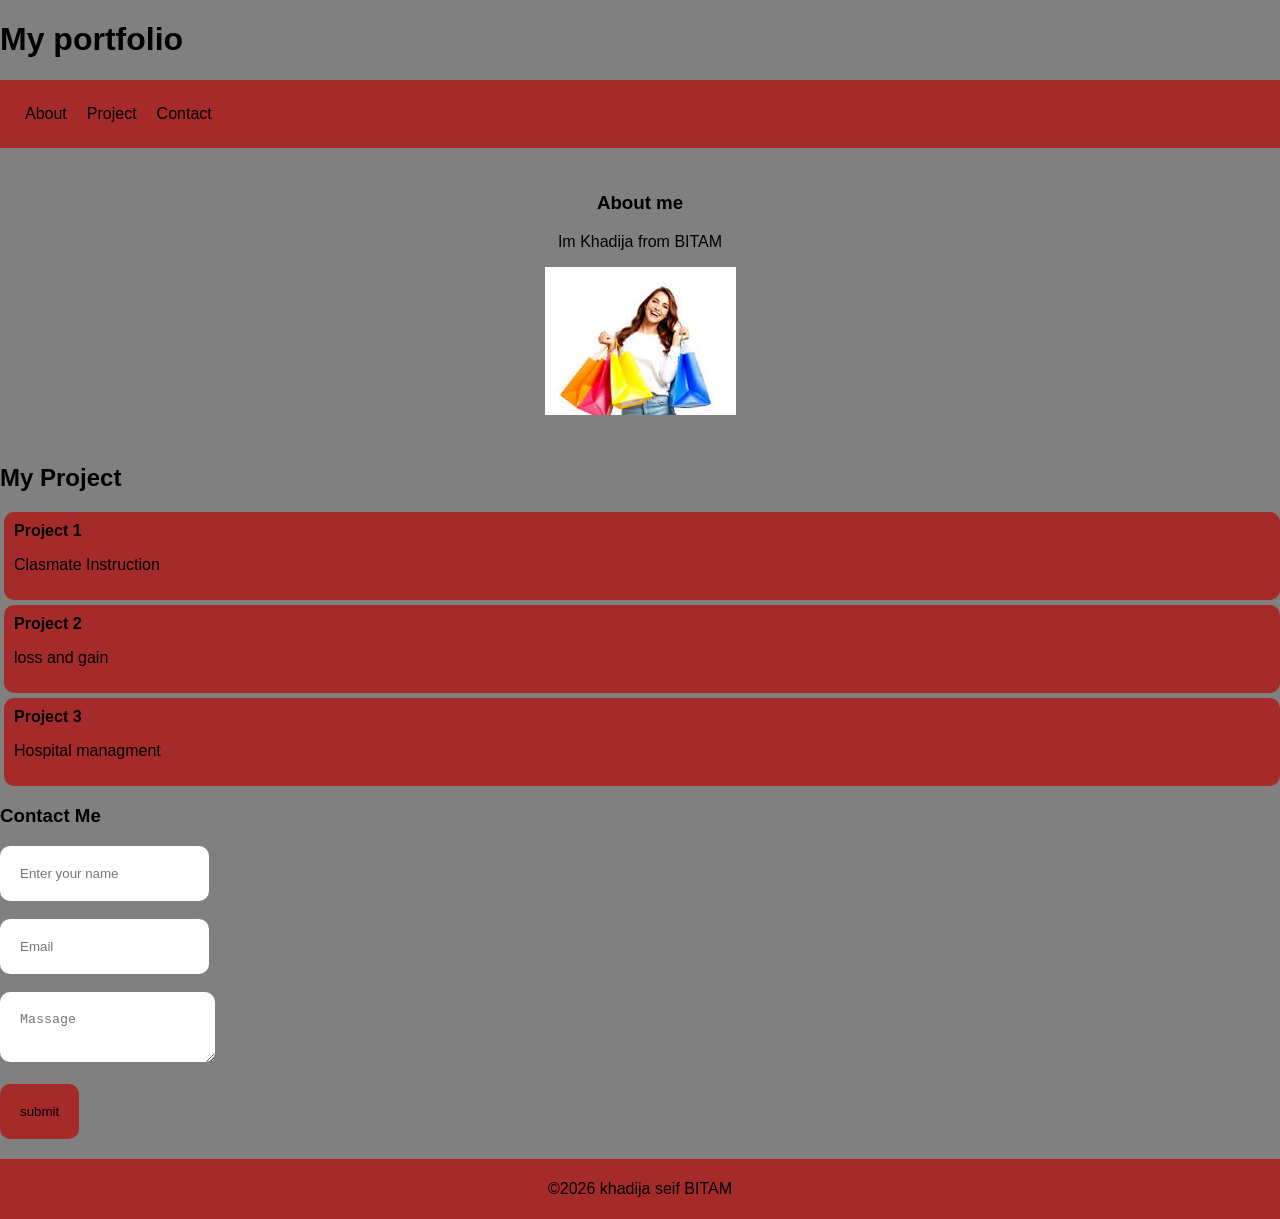
==== Index.htm @ d50fb9cf "my submission" ====
<!DOCTYPE html>
<html lang="en">
<head>
    
    <title>portfolio</title>
    <link rel="stylesheet" href="style.css">
</head>
  <h1>My portfolio</h1>
  <body>
    <header>
    <nav>
      <a href="About.htm">About</a>
      <a href="Project">Project</a>
      <a href="Contact.html">Contact</a>
  </nav>
 </header>

 <main>
    <section id="About">
        <h3>About me</h3>
        <p>Im Khadija from BITAM </p>
        <img src="picha.jpg"alt ="photo">
</section>

<section id ="Project">
    <h2>My Project</h2>

<div class="grid">
    <div class="card">
        <b>Project 1 </b>
        <p>Clasmate Instruction</p>
    </div>
    <div class="card">
        <b> Project 2</b>
        <p>loss and gain</p>
    </div>
    
    <div class="card">
        <b>Project 3</b>
        <p>Hospital managment</p>

</div>
</div>
</section>

<section id="Contact">
    <h3>Contact Me</h3>

    <form>
        <input type="text" placeholder="Enter your name"><br><br>
        <input type="email" placeholder="Email"><br><br>
        <textarea placeholder="Massage"></textarea><br><br>
        <button type="submit"> submit</button><br>
    </form>
    </section>
    </main>
    

    <footer>
        <p> &copy;2026 khadija seif BITAM</p>
</footer>
<script src="app.js"></script>




    



 </main>
  </body>
 

    
    

</html>
---- style.css ----
body{
    font-family: Arial;
    background-color:gray;
    margin: auto;
}

header{
    display: flex;
    align-items: center;
    background-color:brown;
    text-decoration: solid;
    color:black;
    justify-content: space-between;
    padding: 15px 15px;

}
 nav a{
    margin: 10px;
    color:black;
    text-decoration: none;
    text-align: justify;
    
 }

 nav{
   display: flex;
   
 }

 #About{
    padding:2%;
    text-align: center;
 }
 .grid{
   display: grid;
   gap: 5px;
   margin-left: 4px;
   

}

.card{
   background-color:brown;
   border-radius: 10px;
   padding: 10px;
}

 
 form{

   gap: 20px;
}
   
 input,textarea,button{
   padding: 20px;
   border: 2px;
   border-radius: 10px;

 }

 footer{
   text-align: center;
   background-color:brown;
   padding: 5px 5px;
   
 }

 button{
   background-color:brown;
   margin-bottom: 20px;
   color: black;
   cursor: pointer;
 }
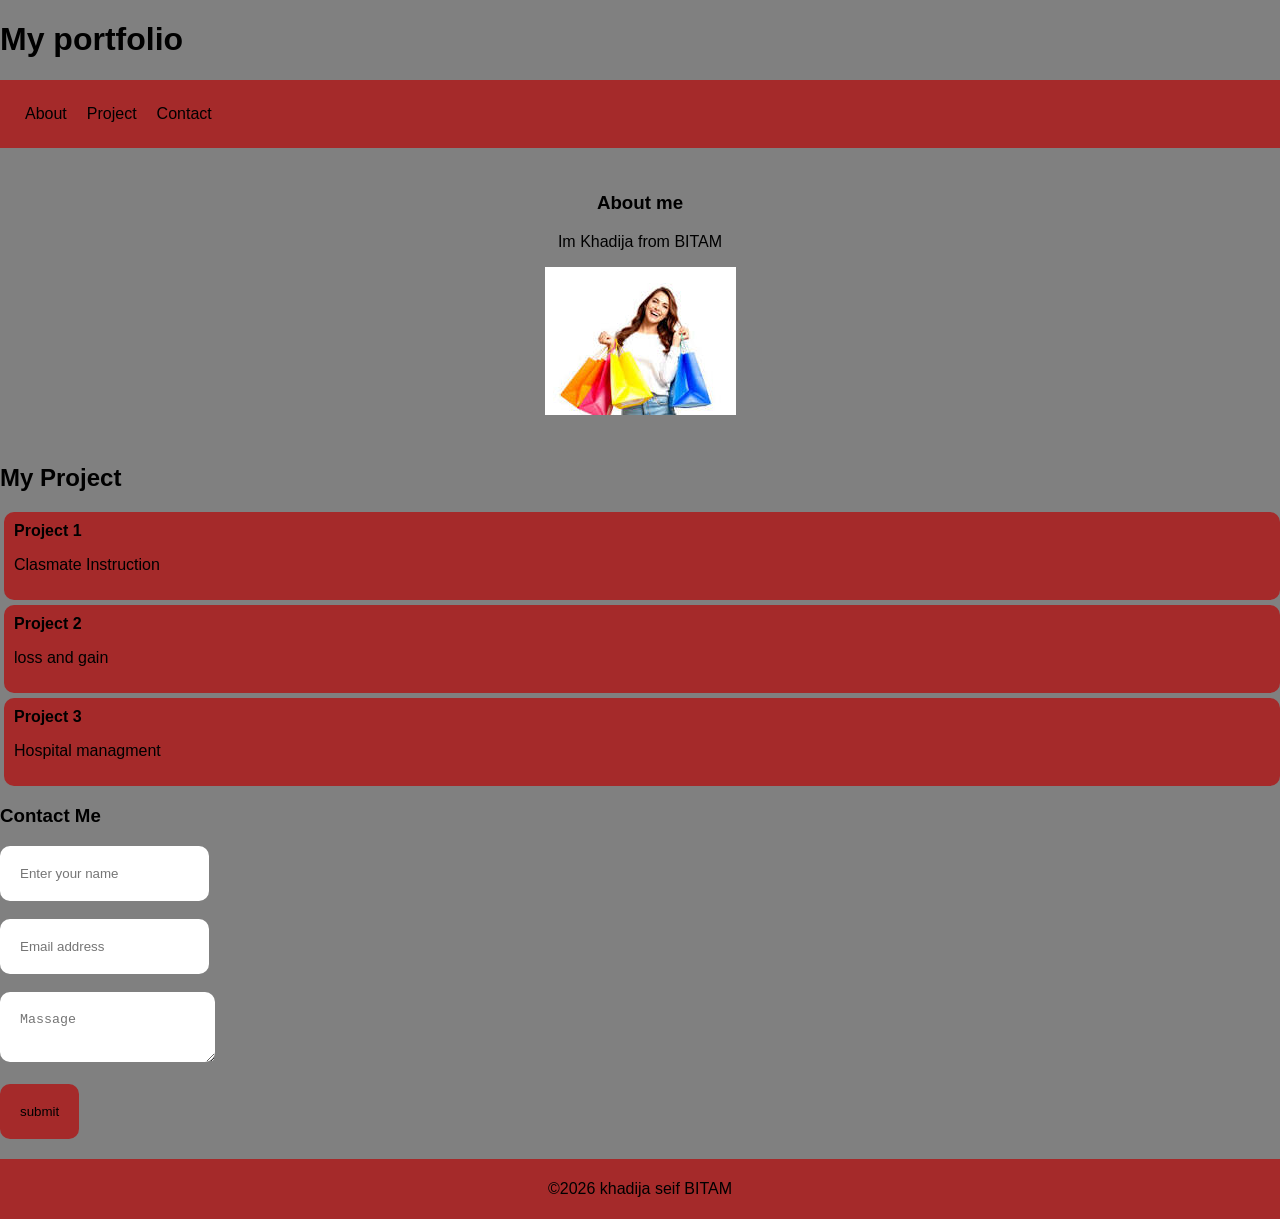
==== commit 21f19f9d: "Project push" ====
--- a/Index.htm
+++ b/Index.htm
@@ -48,7 +48,7 @@
 
     <form>
         <input type="text" placeholder="Enter your name"><br><br>
-        <input type="email" placeholder="Email"><br><br>
+        <input type="email" placeholder="Email address"><br><br>
         <textarea placeholder="Massage"></textarea><br><br>
         <button type="submit"> submit</button><br>
     </form>
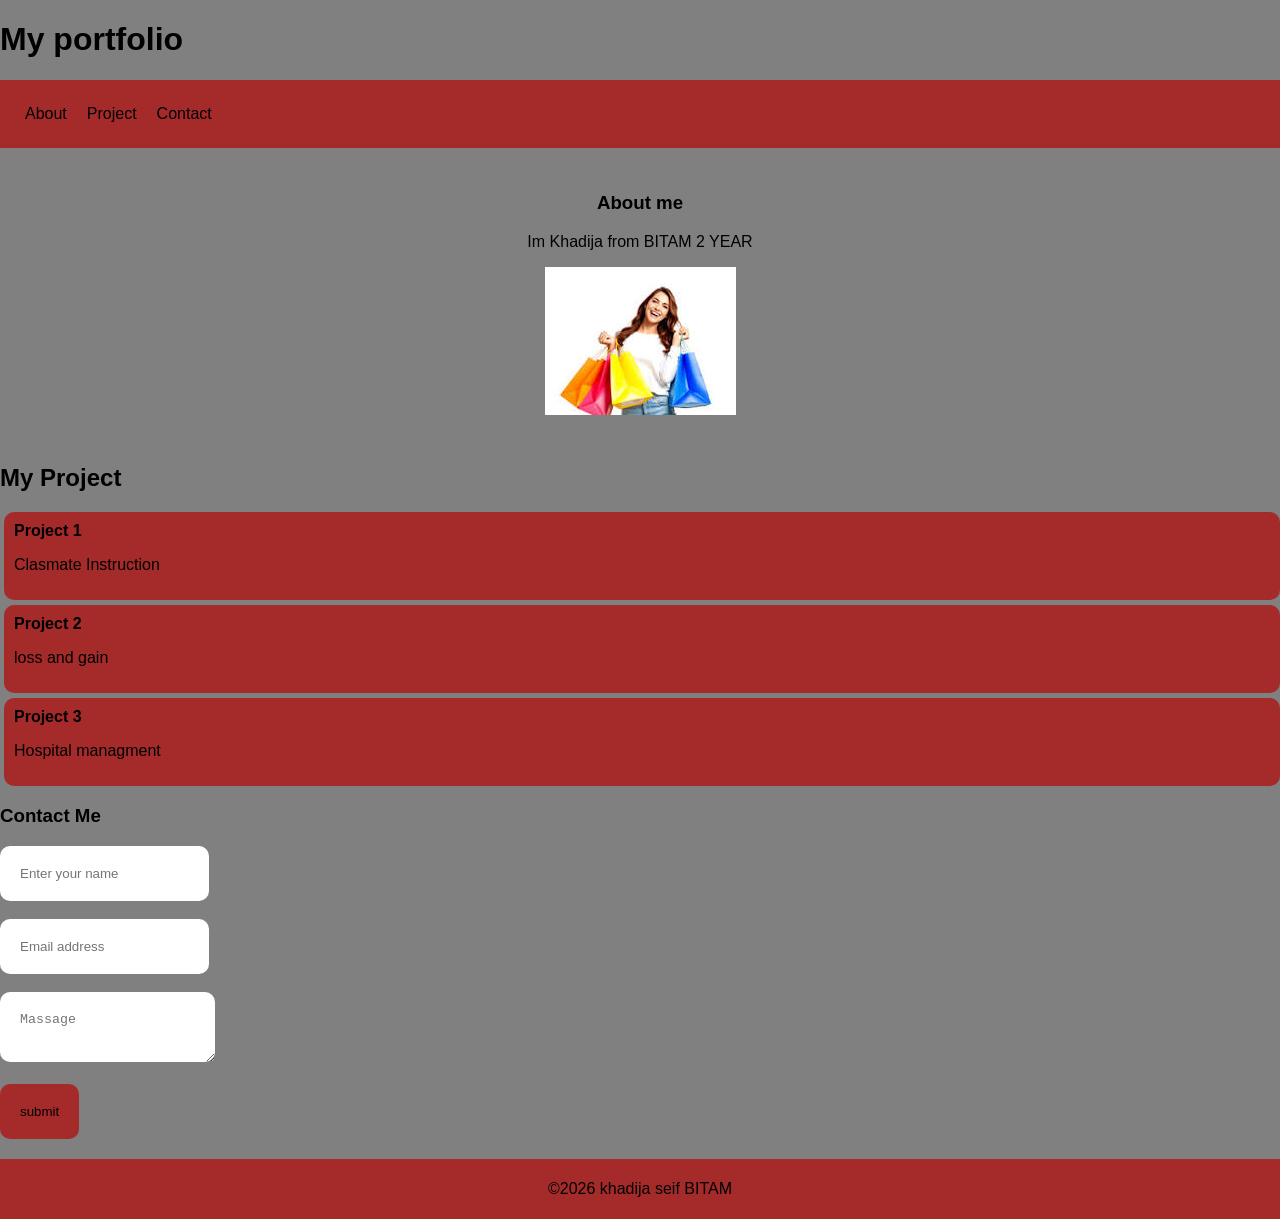
==== commit 22b6321b: "update" ====
--- a/Index.htm
+++ b/Index.htm
@@ -18,7 +18,7 @@
  <main>
     <section id="About">
         <h3>About me</h3>
-        <p>Im Khadija from BITAM </p>
+        <p>Im Khadija from BITAM 2 YEAR </p>
         <img src="picha.jpg"alt ="photo">
 </section>
 
